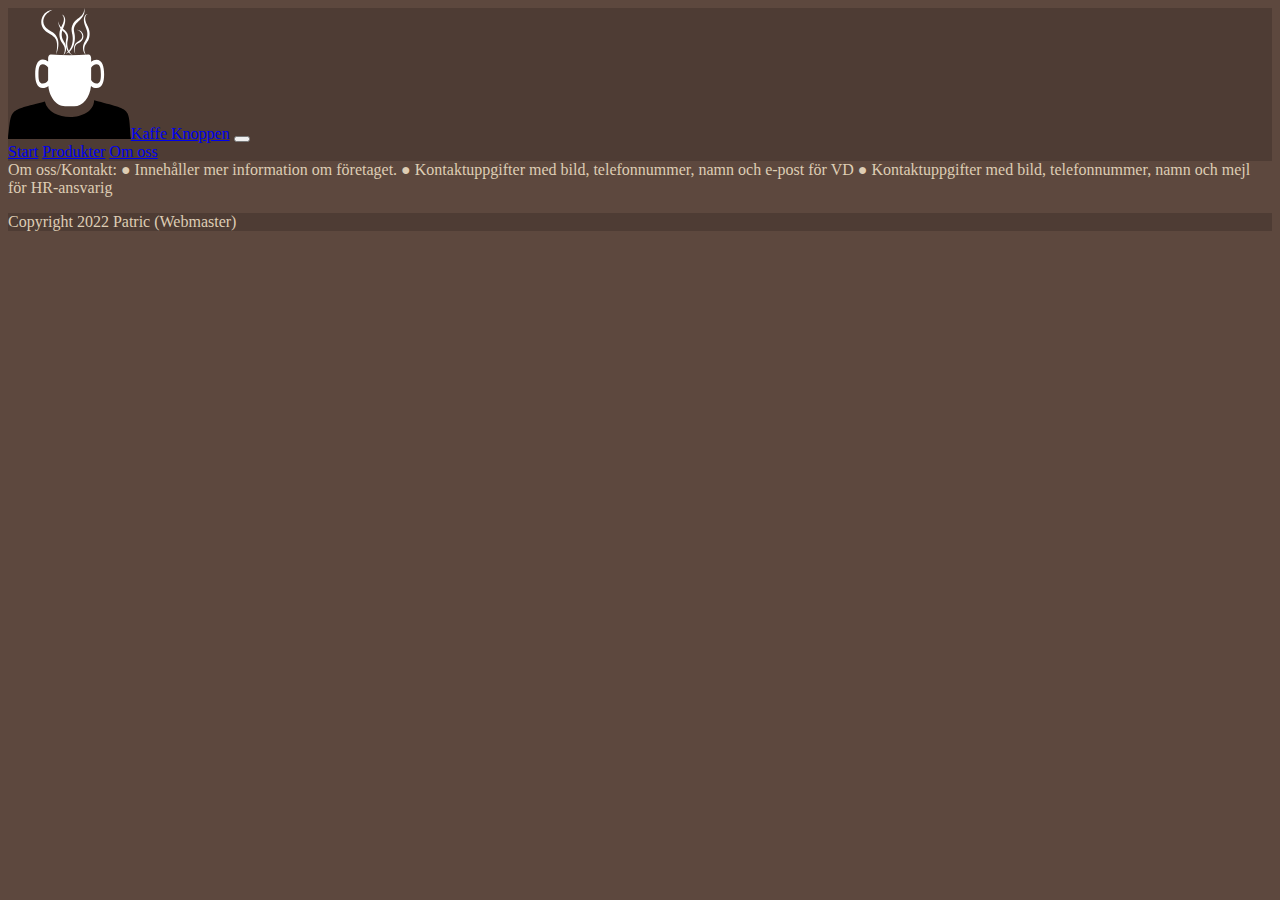
==== om-oss.html @ 6d195ba9 "Initial LARGE commit with "most" done" ====
<!DOCTYPE html>
<html lang="en">
  <head>
    <meta charset="UTF-8" />
    <meta http-equiv="X-UA-Compatible" content="IE=edge" />
    <meta name="viewport" content="width=device-width, initial-scale=1.0" />
    <link
      href="https://cdn.jsdelivr.net/npm/bootstrap@5.1.3/dist/css/bootstrap.min.css"
      rel="stylesheet"
      integrity="sha384-1BmE4kWBq78iYhFldvKuhfTAU6auU8tT94WrHftjDbrCEXSU1oBoqyl2QvZ6jIW3"
      crossorigin="anonymous" />
    <link rel="stylesheet" href="style.css" />
    <title>Om oss</title>
  </head>
  <body>
    <header class="container">
      <nav class="navbar navbar-expand-md sticky-top navbar-dark bg-dark">
        <div class="container-fluid">
          <a class="navbar-brand" href="index.html"
            ><img
              src="imgs/kaffeknoppen-logo.svg"
              class="img-fluid rounded-1 w-25"
              alt="Kaffe Knoppens logotyp" />Kaffe Knoppen</a
          >
          <button
            class="navbar-toggler"
            type="button"
            data-bs-toggle="collapse"
            data-bs-target="#navbarNavAltMarkup"
            aria-controls="navbarNavAltMarkup"
            aria-expanded="false"
            aria-label="Toggle navigation">
            <span class="navbar-toggler-icon"></span>
          </button>
          <div class="collapse navbar-collapse" id="navbarNavAltMarkup">
            <div class="navbar-nav">
              <a class="nav-link" aria-current="page" href="index.html"
                >Start</a
              >
              <a class="nav-link" href="produkter.html">Produkter</a>
              <a class="nav-link active" href="om-oss.html">Om oss</a>
            </div>
          </div>
        </div>
      </nav>
    </header>

    Om oss/Kontakt: ● Innehåller mer information om företaget. ●
    Kontaktuppgifter med bild, telefonnummer, namn och e-post för VD ●
    Kontaktuppgifter med bild, telefonnummer, namn och mejl för HR-ansvarig

    <footer class="container-fluid">
      <section class="row align-items-center py-2">
        <div class="col">
          <p class="text-center p-2">Copyright 2022 Patric (Webmaster)</p>
        </div>
      </section>
    </footer>
    <script
      src="https://cdn.jsdelivr.net/npm/bootstrap@5.1.3/dist/js/bootstrap.bundle.min.js"
      integrity="sha384-ka7Sk0Gln4gmtz2MlQnikT1wXgYsOg+OMhuP+IlRH9sENBO0LRn5q+8nbTov4+1p"
      crossorigin="anonymous"
      defer></script>
  </body>
</html>
---- style.css ----
/* Variables for page style */
:root {
  --bgHColor: 20;
  --bgSColor: 20.4%;
  --bgLColor: 30.4%;
  --bgColor: hsl(var(--bgHColor), var(--bgSColor), var(--bgLColor));

  --fgHColor: 35;
  --fgSColor: 39.6%;
  --fgLColor: 78.8%;
  --fgColor: hsl(var(--fgHColor), var(--fgSColor), var(--fgLColor));

  --bgColorDark: hsl(
    var(--bgHColor),
    var(--bgSColor),
    calc(var(--bgLColor) - 5%)
  );
}

/* Tags */
body {
  background-color: var(--bgColor);
  color: var(--fgColor);
}

h1,
h2,
h3,
h4,
h5,
h6 {
  color: hsl(var(--fgHColor), var(--fgSColor), calc(var(--fgLColor) - 20%));
  /* font-weight: bold; */
}

footer {
  background-color: hsl(
    var(--bgHColor),
    var(--bgSColor),
    calc(var(--bgLColor) - 5%)
  );
}

.bg-dark {
  background-color: var(--bgColorDark) !important;
}

/* 
● Ett passande och enhetligt färgtema
● Sidan skall fungera lika bra på mobil som på en vanlig dator. 
*/
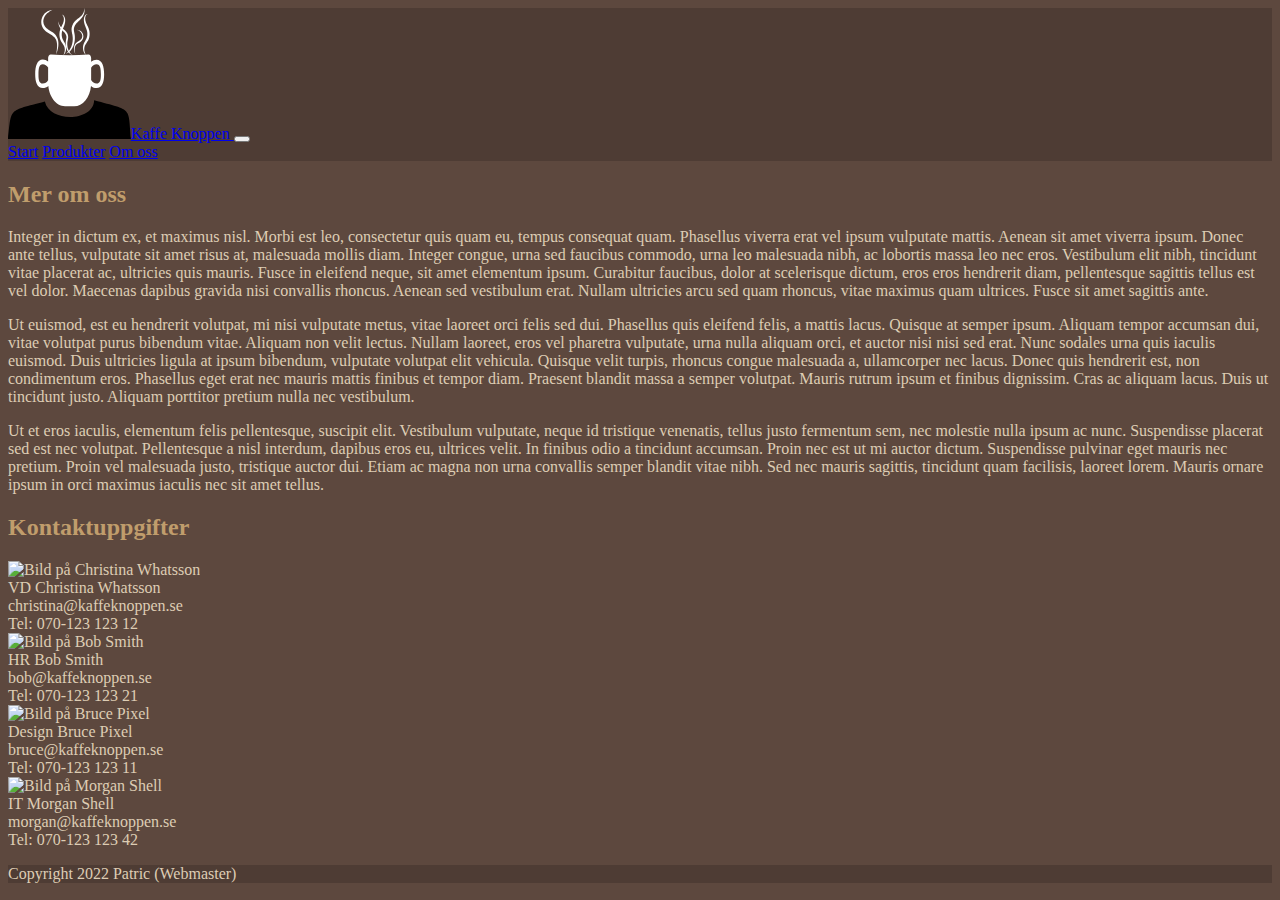
==== commit 95d22a28: "Small tweaks" ====
--- a/om-oss.html
+++ b/om-oss.html
@@ -13,15 +13,15 @@
     <title>Om oss</title>
   </head>
   <body>
-    <header class="container">
+    <header>
       <nav class="navbar navbar-expand-md sticky-top navbar-dark bg-dark">
-        <div class="container-fluid">
-          <a class="navbar-brand" href="index.html"
-            ><img
+        <div class="container">
+          <a class="navbar-brand" href="index.html">
+            <img
               src="imgs/kaffeknoppen-logo.svg"
               class="img-fluid rounded-1 w-25"
-              alt="Kaffe Knoppens logotyp" />Kaffe Knoppen</a
-          >
+              alt="Kaffe Knoppens logotyp" />Kaffe Knoppen
+          </a>
           <button
             class="navbar-toggler"
             type="button"
@@ -34,9 +34,7 @@
           </button>
           <div class="collapse navbar-collapse" id="navbarNavAltMarkup">
             <div class="navbar-nav">
-              <a class="nav-link" aria-current="page" href="index.html"
-                >Start</a
-              >
+              <a class="nav-link" aria-current="page" href="index.html">Start</a>
               <a class="nav-link" href="produkter.html">Produkter</a>
               <a class="nav-link active" href="om-oss.html">Om oss</a>
             </div>
@@ -45,9 +43,123 @@
       </nav>
     </header>
 
-    Om oss/Kontakt: ● Innehåller mer information om företaget. ●
-    Kontaktuppgifter med bild, telefonnummer, namn och e-post för VD ●
-    Kontaktuppgifter med bild, telefonnummer, namn och mejl för HR-ansvarig
+    <main>
+      <article class="container">
+        <section>
+          <div class="row">
+            <div class="col">
+              <h2>Mer om oss</h2>
+              <p>
+                Integer in dictum ex, et maximus nisl. Morbi est leo,
+                consectetur quis quam eu, tempus consequat quam. Phasellus
+                viverra erat vel ipsum vulputate mattis. Aenean sit amet viverra
+                ipsum. Donec ante tellus, vulputate sit amet risus at, malesuada
+                mollis diam. Integer congue, urna sed faucibus commodo, urna leo
+                malesuada nibh, ac lobortis massa leo nec eros. Vestibulum elit
+                nibh, tincidunt vitae placerat ac, ultricies quis mauris. Fusce
+                in eleifend neque, sit amet elementum ipsum. Curabitur faucibus,
+                dolor at scelerisque dictum, eros eros hendrerit diam,
+                pellentesque sagittis tellus est vel dolor. Maecenas dapibus
+                gravida nisi convallis rhoncus. Aenean sed vestibulum erat.
+                Nullam ultricies arcu sed quam rhoncus, vitae maximus quam
+                ultrices. Fusce sit amet sagittis ante.
+              </p>
+              <p>
+                Ut euismod, est eu hendrerit volutpat, mi nisi vulputate metus,
+                vitae laoreet orci felis sed dui. Phasellus quis eleifend felis,
+                a mattis lacus. Quisque at semper ipsum. Aliquam tempor accumsan
+                dui, vitae volutpat purus bibendum vitae. Aliquam non velit
+                lectus. Nullam laoreet, eros vel pharetra vulputate, urna nulla
+                aliquam orci, et auctor nisi nisi sed erat. Nunc sodales urna
+                quis iaculis euismod. Duis ultricies ligula at ipsum bibendum,
+                vulputate volutpat elit vehicula. Quisque velit turpis, rhoncus
+                congue malesuada a, ullamcorper nec lacus. Donec quis hendrerit
+                est, non condimentum eros. Phasellus eget erat nec mauris mattis
+                finibus et tempor diam. Praesent blandit massa a semper
+                volutpat. Mauris rutrum ipsum et finibus dignissim. Cras ac
+                aliquam lacus. Duis ut tincidunt justo. Aliquam porttitor
+                pretium nulla nec vestibulum.
+              </p>
+              <p>
+                Ut et eros iaculis, elementum felis pellentesque, suscipit elit.
+                Vestibulum vulputate, neque id tristique venenatis, tellus justo
+                fermentum sem, nec molestie nulla ipsum ac nunc. Suspendisse
+                placerat sed est nec volutpat. Pellentesque a nisl interdum,
+                dapibus eros eu, ultrices velit. In finibus odio a tincidunt
+                accumsan. Proin nec est ut mi auctor dictum. Suspendisse
+                pulvinar eget mauris nec pretium. Proin vel malesuada justo,
+                tristique auctor dui. Etiam ac magna non urna convallis semper
+                blandit vitae nibh. Sed nec mauris sagittis, tincidunt quam
+                facilisis, laoreet lorem. Mauris ornare ipsum in orci maximus
+                iaculis nec sit amet tellus.
+              </p>
+            </div>
+          </div>
+        </section>
+      </article>
+    </main>
+
+    <article class="container">
+      <div class="row">
+        <div class="col">
+          <h2>Kontaktuppgifter</h2>
+        </div>
+      </div>
+      <div class="row">
+        <div class="col-sm-12 col-md-6 col-lg-4 my-1">
+          <div class="card bg-black">
+            <img
+              src="imgs/may-gauthier-TACdQo62To0-unsplash.jpg"
+              class="card-img-top"
+              alt="Bild på Christina Whatsson" />
+            <div class="card-body">
+              <div class="card-title">VD Christina Whatsson</div>
+              <div class="card-text">christina@kaffeknoppen.se</div>
+              <div class="card-text">Tel: 070-123 123 12</div>
+            </div>
+          </div>
+        </div>
+        <div class="col-sm-12 col-md-6 col-lg-4 my-1">
+          <div class="card bg-black">
+            <img
+              src="imgs/icons8-team-m0oSTE_MjsI-unsplash.jpg"
+              class="card-img-top"
+              alt="Bild på Bob Smith" />
+            <div class="card-body">
+              <div class="card-title">HR Bob Smith</div>
+              <div class="card-text">bob@kaffeknoppen.se</div>
+              <div class="card-text">Tel: 070-123 123 21</div>
+            </div>
+          </div>
+        </div>
+        <div class="col-sm-12 col-md-6 col-lg-4 my-1">
+          <div class="card bg-black">
+            <img
+              src="imgs/bruce-mars-xj8qrWvuOEs-unsplash.jpg"
+              class="card-img-top"
+              alt="Bild på Bruce Pixel" />
+            <div class="card-body">
+              <div class="card-title">Design Bruce Pixel</div>
+              <div class="card-text">bruce@kaffeknoppen.se</div>
+              <div class="card-text">Tel: 070-123 123 11</div>
+            </div>
+          </div>
+        </div>
+        <div class="col-sm-12 col-md-6 col-lg-4 my-1">
+          <div class="card bg-black">
+            <img
+              src="imgs/grzegorz-walczak-yoIIPcrWhjI-unsplash.jpg"
+              class="card-img-top"
+              alt="Bild på Morgan Shell" />
+            <div class="card-body">
+              <div class="card-title">IT Morgan Shell</div>
+              <div class="card-text">morgan@kaffeknoppen.se</div>
+              <div class="card-text">Tel: 070-123 123 42</div>
+            </div>
+          </div>
+        </div>
+      </div>
+    </article>
 
     <footer class="container-fluid">
       <section class="row align-items-center py-2">
@@ -56,6 +168,7 @@
         </div>
       </section>
     </footer>
+
     <script
       src="https://cdn.jsdelivr.net/npm/bootstrap@5.1.3/dist/js/bootstrap.bundle.min.js"
       integrity="sha384-ka7Sk0Gln4gmtz2MlQnikT1wXgYsOg+OMhuP+IlRH9sENBO0LRn5q+8nbTov4+1p"
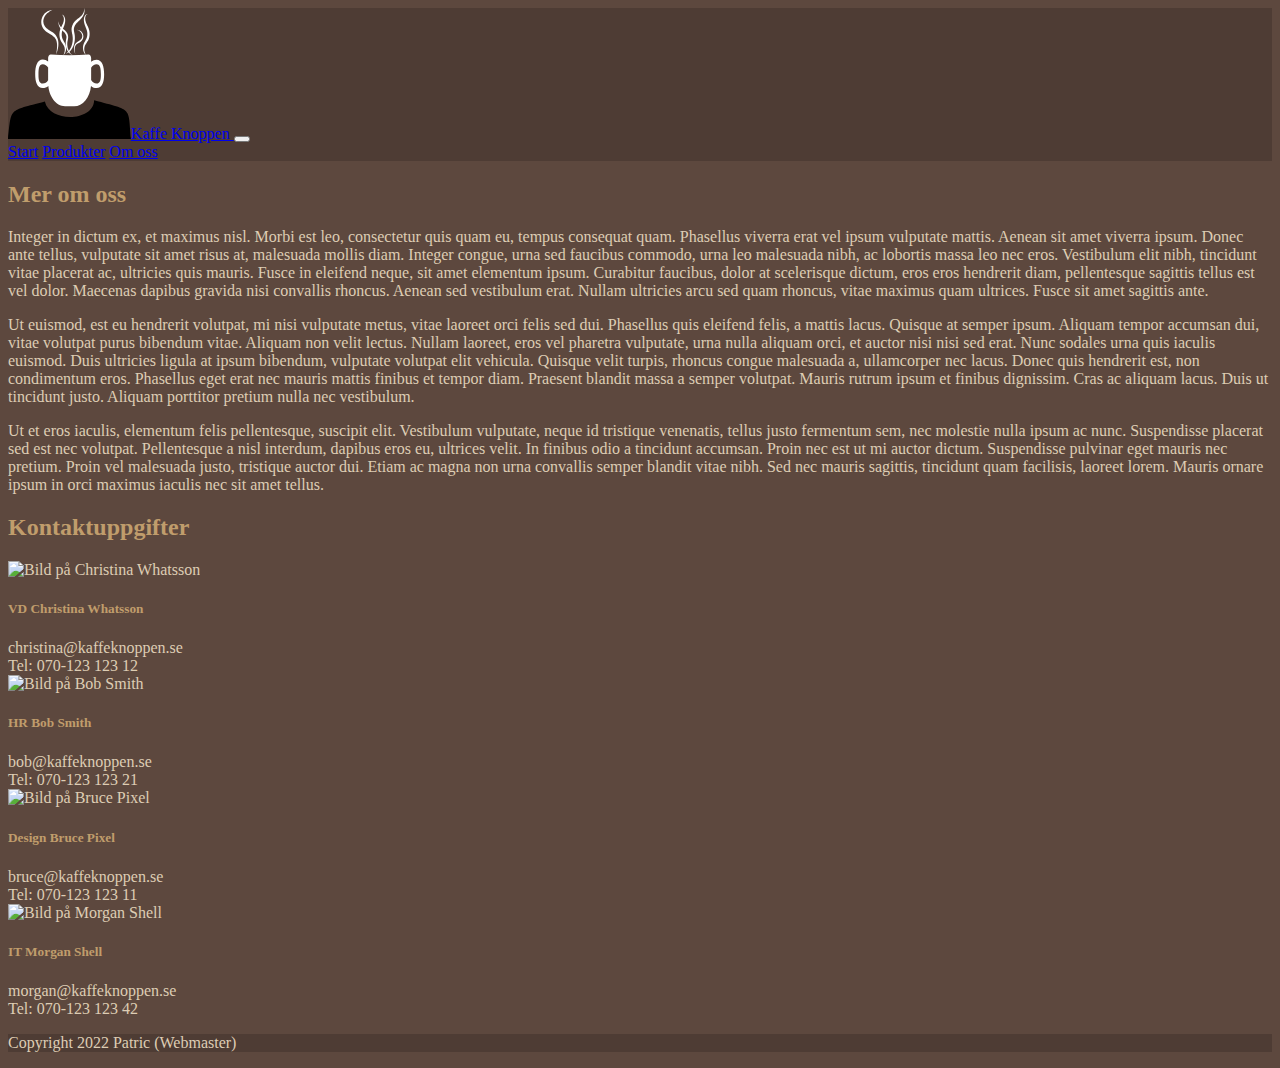
==== commit 8c57063f: "Header tweaks" ====
--- a/om-oss.html
+++ b/om-oss.html
@@ -113,7 +113,7 @@
               class="card-img-top"
               alt="Bild på Christina Whatsson" />
             <div class="card-body">
-              <div class="card-title">VD Christina Whatsson</div>
+              <h5 class="card-title">VD Christina Whatsson</h5>
               <div class="card-text">christina@kaffeknoppen.se</div>
               <div class="card-text">Tel: 070-123 123 12</div>
             </div>
@@ -126,7 +126,7 @@
               class="card-img-top"
               alt="Bild på Bob Smith" />
             <div class="card-body">
-              <div class="card-title">HR Bob Smith</div>
+              <h5 class="card-title">HR Bob Smith</h5>
               <div class="card-text">bob@kaffeknoppen.se</div>
               <div class="card-text">Tel: 070-123 123 21</div>
             </div>
@@ -139,7 +139,7 @@
               class="card-img-top"
               alt="Bild på Bruce Pixel" />
             <div class="card-body">
-              <div class="card-title">Design Bruce Pixel</div>
+              <h5 class="card-title">Design Bruce Pixel</h5>
               <div class="card-text">bruce@kaffeknoppen.se</div>
               <div class="card-text">Tel: 070-123 123 11</div>
             </div>
@@ -152,7 +152,7 @@
               class="card-img-top"
               alt="Bild på Morgan Shell" />
             <div class="card-body">
-              <div class="card-title">IT Morgan Shell</div>
+              <h5 class="card-title">IT Morgan Shell</h5>
               <div class="card-text">morgan@kaffeknoppen.se</div>
               <div class="card-text">Tel: 070-123 123 42</div>
             </div>
